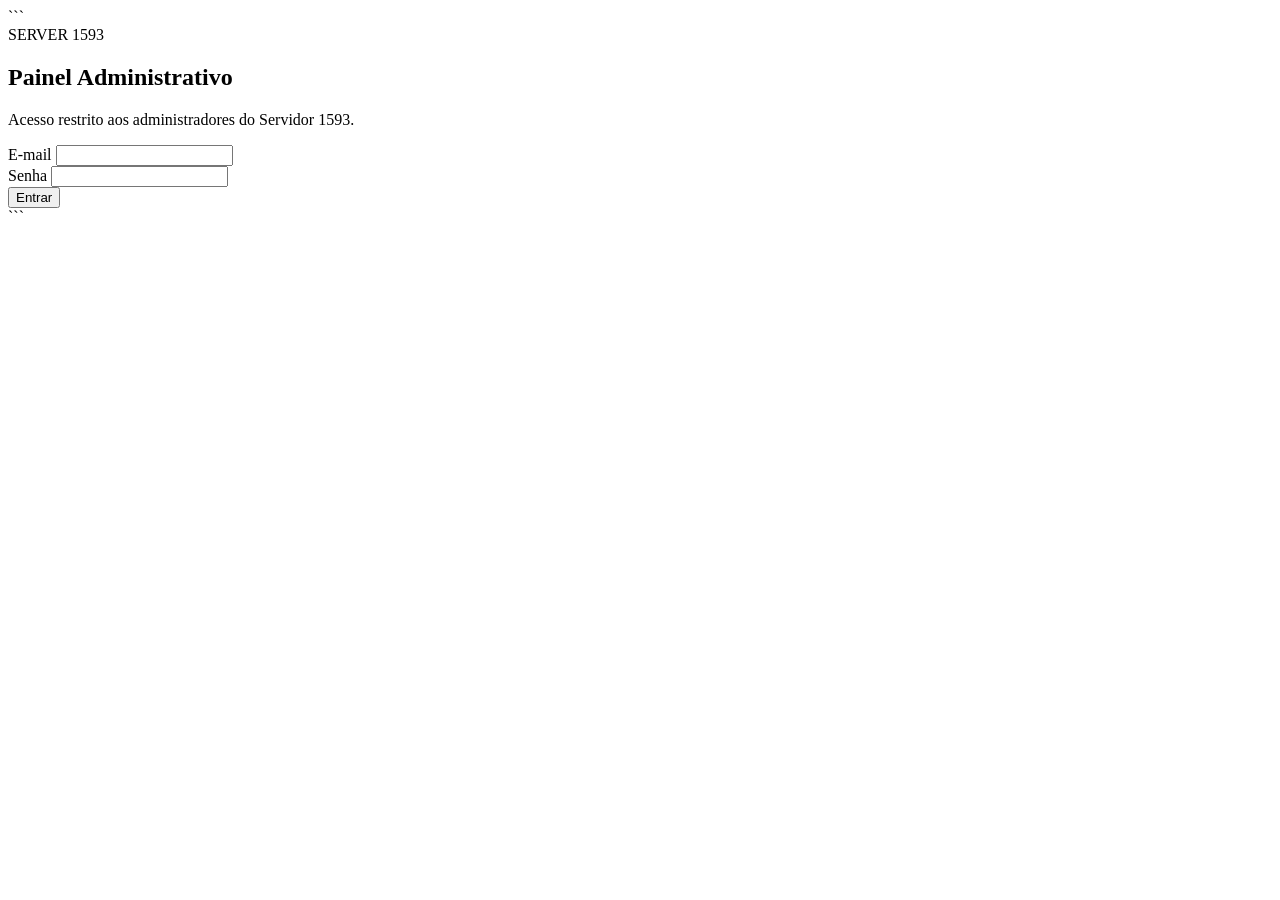
==== admin/index.html @ d6109653 "Create index.html" ====
<!DOCTYPE html>

<html lang="pt-BR">
<head>
  <meta charset="UTF-8">
  <meta name="viewport" content="width=device-width, initial-scale=1.0">

<meta
name="description"
content="Server 1593 - Administrative Panel"

>

  <title>Server 1593 · Admin</title>

  <link rel="stylesheet" href="admin.css">
</head>

<body>

  <main class="admin-page">

```
<!-- LOGIN -->
<section id="login-section" class="panel-section">

  <div class="login-card">

    <div class="login-header">
      <div class="eyebrow">
        SERVER 1593
      </div>

      <h1>
        Painel Administrativo
      </h1>

      <p>
        Acesso restrito aos administradores do Servidor 1593.
      </p>
    </div>

    <form id="login-form">

      <div class="field">

        <label for="admin-email">
          E-mail
        </label>

        <input
          type="email"
          id="admin-email"
          autocomplete="email"
          required
        >

      </div>

      <div class="field">

        <label for="admin-password">
          Senha
        </label>

        <input
          type="password"
          id="admin-password"
          autocomplete="current-password"
          required
        >

      </div>

      <button
        type="submit"
        class="primary-button"
      >
        Entrar
      </button>

      <div
        id="login-message"
        class="message"
        aria-live="polite"
      ></div>

    </form>

  </div>

</section>


<!-- DASHBOARD -->
<section
  id="dashboard-section"
  class="panel-section"
  hidden
>

  <header class="dashboard-header">

    <div>

      <div class="eyebrow">
        SERVER 1593 · ADMIN
      </div>

      <h1>
        Candidaturas
      </h1>

      <p id="admin-user-email"></p>

    </div>

    <button
      type="button"
      id="logout-button"
      class="secondary-button"
    >
      Sair
    </button>

  </header>


  <!-- ESTATÍSTICAS -->

  <section class="stats-grid">

    <article class="stat-card">

      <span class="stat-label">
        Total
      </span>

      <strong id="stat-total">
        0
      </strong>

    </article>


    <article class="stat-card">

      <span class="stat-label">
        Pendentes
      </span>

      <strong id="stat-pending">
        0
      </strong>

    </article>


    <article class="stat-card">

      <span class="stat-label">
        Em análise
      </span>

      <strong id="stat-reviewing">
        0
      </strong>

    </article>


    <article class="stat-card">

      <span class="stat-label">
        Aprovadas
      </span>

      <strong id="stat-approved">
        0
      </strong>

    </article>


    <article class="stat-card">

      <span class="stat-label">
        Rejeitadas
      </span>

      <strong id="stat-rejected">
        0
      </strong>

    </article>


    <article class="stat-card">

      <span class="stat-label">
        Transferidas
      </span>

      <strong id="stat-transferred">
        0
      </strong>

    </article>

  </section>


  <!-- FILTROS -->

  <section class="filters-card">

    <div class="filter-field">

      <label for="search-input">
        Pesquisar
      </label>

      <input
        type="search"
        id="search-input"
        placeholder="Nickname, código ou Discord"
      >

    </div>


    <div class="filter-field">

      <label for="status-filter">
        Status
      </label>

      <select id="status-filter">

        <option value="all">
          Todos
        </option>

        <option value="pending">
          Pendente
        </option>

        <option value="reviewing">
          Em análise
        </option>

        <option value="approved">
          Aprovado
        </option>

        <option value="rejected">
          Rejeitado
        </option>

        <option value="transferred">
          Transferido
        </option>

        <option value="cancelled">
          Cancelado
        </option>

      </select>

    </div>


    <button
      type="button"
      id="refresh-button"
      class="secondary-button"
    >
      Atualizar
    </button>

  </section>


  <!-- LISTA -->

  <section class="applications-card">

    <div class="section-header">

      <div>

        <div class="eyebrow">
          APPLICATIONS
        </div>

        <h2>
          Inscrições recebidas
        </h2>

      </div>

      <span id="applications-count">
        0 inscrições
      </span>

    </div>


    <div
      id="applications-message"
      class="message"
      aria-live="polite"
    ></div>


    <div class="table-wrapper">

      <table>

        <thead>

          <tr>

            <th>
              Código
            </th>

            <th>
              Nickname
            </th>

            <th>
              Servidor
            </th>

            <th>
              Power
            </th>

            <th>
              Aliança
            </th>

            <th>
              Status
            </th>

            <th>
              Data
            </th>

            <th>
              Ação
            </th>

          </tr>

        </thead>

        <tbody id="applications-table-body">

        </tbody>

      </table>

    </div>

  </section>


  <!-- DETALHES -->

  <section
    id="application-details"
    class="details-card"
    hidden
  >

    <div class="section-header">

      <div>

        <div class="eyebrow">
          APPLICATION DETAILS
        </div>

        <h2 id="details-title">
          Detalhes da candidatura
        </h2>

      </div>

      <button
        type="button"
        id="close-details-button"
        class="secondary-button"
      >
        Fechar
      </button>

    </div>


    <div
      id="details-content"
      class="details-content"
    >

    </div>


    <div class="admin-actions">

      <div class="field">

        <label for="details-status">
          Status da candidatura
        </label>

        <select id="details-status">

          <option value="pending">
            Pendente
          </option>

          <option value="reviewing">
            Em análise
          </option>

          <option value="approved">
            Aprovado
          </option>

          <option value="rejected">
            Rejeitado
          </option>

          <option value="transferred">
            Transferido
          </option>

          <option value="cancelled">
            Cancelado
          </option>

        </select>

      </div>


      <div class="field">

        <label for="admin-notes">
          Observações administrativas
        </label>

        <textarea
          id="admin-notes"
          rows="5"
          placeholder="Adicione observações internas sobre esta candidatura..."
        ></textarea>

      </div>


      <button
        type="button"
        id="save-application-button"
        class="primary-button"
      >
        Salvar alterações
      </button>


      <div
        id="save-message"
        class="message"
        aria-live="polite"
      ></div>

    </div>

  </section>

</section>
```

  </main>

  <script src="admin.js"></script>

</body>
</html>
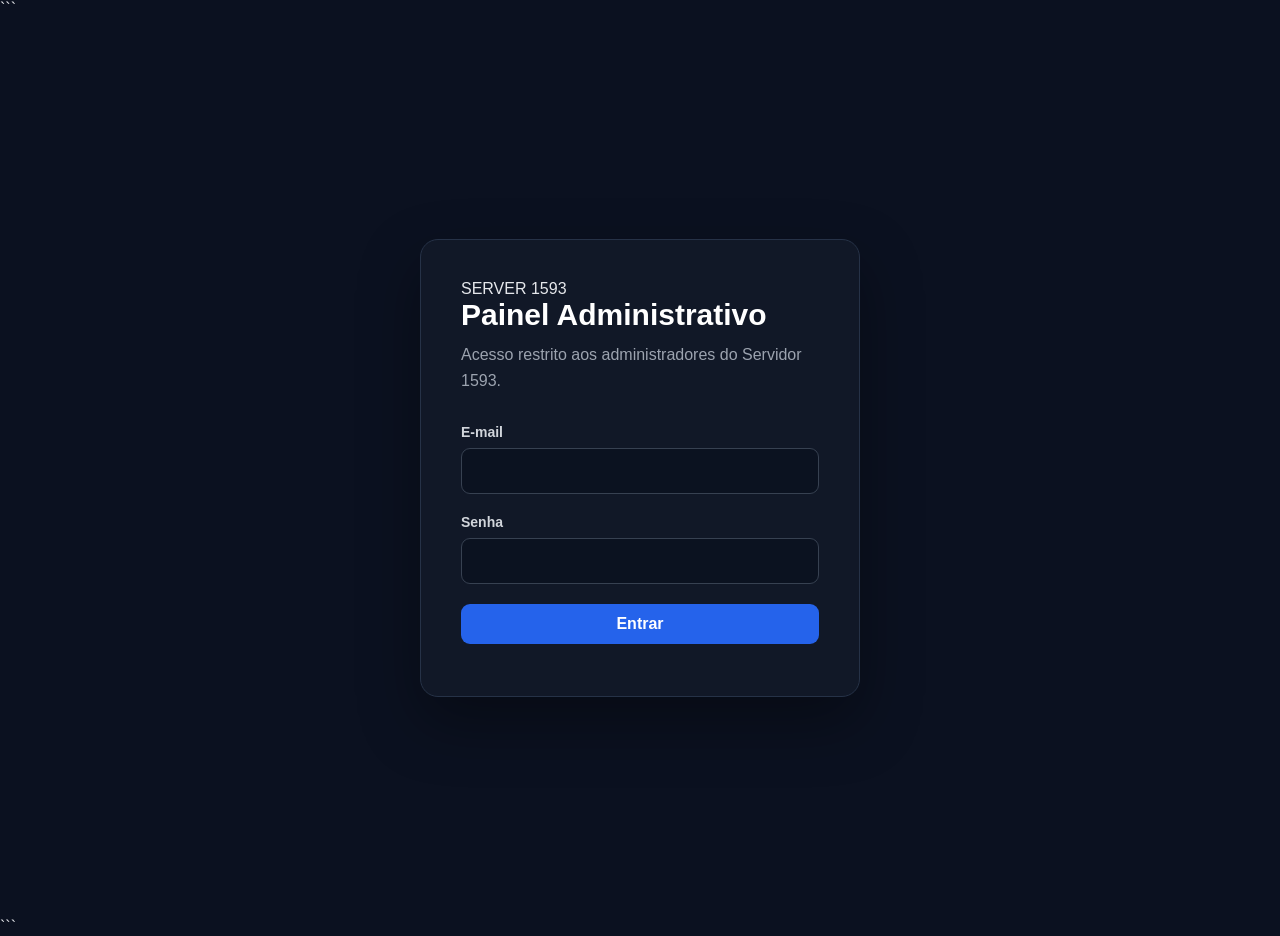
==== commit fa5b6d8c: "Update index.html" ====
--- a/admin/index.html
+++ b/admin/index.html
@@ -124,7 +124,35 @@
     </button>
 
   </header>
-
+<!-- CONTROLE DE INSCRIÇÕES -->
+<section class="registration-control" aria-labelledby="registration-title">
+  <div class="registration-info">
+    <div class="eyebrow">CONFIGURAÇÕES DO SERVIDOR</div>
+    <h2 id="registration-title">Controle de inscrições</h2>
+
+    <p id="registration-description">
+      Verificando o status das inscrições...
+    </p>
+
+    <div id="registration-status" class="registration-status" aria-live="polite">
+      <span class="registration-indicator"></span>
+      <strong id="registration-status-text">Carregando...</strong>
+    </div>
+  </div>
+
+  <div class="registration-actions">
+    <button
+      type="button"
+      id="toggle-registrations-button"
+      class="primary-button"
+      disabled
+    >
+      Carregando...
+    </button>
+
+    <p id="registration-message" class="message" aria-live="polite"></p>
+  </div>
+</section>
 
   <!-- ESTATÍSTICAS -->
 
--- a/admin/admin.css
+++ b/admin/admin.css
@@ -0,0 +1,703 @@
+
+/* ======================================================
+   RESET
+====================================================== */
+
+* {
+    box-sizing: border-box;
+}
+
+html {
+    scroll-behavior: smooth;
+}
+
+body {
+    margin: 0;
+    min-height: 100vh;
+    font-family: Arial, Helvetica, sans-serif;
+    background: #0b1120;
+    color: #e5e7eb;
+}
+
+button,
+input,
+select,
+textarea {
+    font: inherit;
+}
+
+/* ======================================================
+   CONTAINER
+====================================================== */
+
+.admin-container {
+    width: 100%;
+    max-width: 1500px;
+    margin: 0 auto;
+    padding: 28px;
+}
+
+/* ======================================================
+   LOGIN
+====================================================== */
+
+#login-section {
+    min-height: 100vh;
+    display: flex;
+    align-items: center;
+    justify-content: center;
+    padding: 30px;
+}
+
+.login-card {
+    width: 100%;
+    max-width: 440px;
+    padding: 40px;
+    background: #111827;
+    border: 1px solid #263247;
+    border-radius: 18px;
+    box-shadow: 0 25px 60px rgba(0, 0, 0, 0.35);
+}
+
+.login-card h1 {
+    margin: 0 0 10px;
+    font-size: 30px;
+    color: #ffffff;
+}
+
+.login-card p {
+    margin: 0 0 30px;
+    color: #9ca3af;
+    line-height: 1.6;
+}
+
+.login-card label {
+    display: block;
+    margin-bottom: 8px;
+    font-size: 14px;
+    font-weight: 600;
+    color: #d1d5db;
+}
+
+.login-card input {
+    width: 100%;
+    margin-bottom: 20px;
+    padding: 13px 14px;
+    border: 1px solid #374151;
+    border-radius: 9px;
+    outline: none;
+    background: #0b1220;
+    color: #ffffff;
+    transition: border-color 0.2s, box-shadow 0.2s;
+}
+
+.login-card input:focus {
+    border-color: #3b82f6;
+    box-shadow: 0 0 0 3px rgba(59, 130, 246, 0.15);
+}
+
+.login-card button {
+    width: 100%;
+}
+
+/* ======================================================
+   BOTÕES
+====================================================== */
+
+button {
+    border: 0;
+    border-radius: 9px;
+    padding: 11px 17px;
+    cursor: pointer;
+    font-weight: 700;
+    transition:
+        transform 0.15s,
+        opacity 0.15s,
+        background 0.15s;
+}
+
+button:hover {
+    transform: translateY(-1px);
+}
+
+button:active {
+    transform: translateY(0);
+}
+
+.primary-button {
+    background: #2563eb;
+    color: #ffffff;
+}
+
+.primary-button:hover {
+    background: #1d4ed8;
+}
+
+.secondary-button {
+    background: #1f2937;
+    color: #e5e7eb;
+    border: 1px solid #374151;
+}
+
+.secondary-button:hover {
+    background: #273449;
+}
+
+.danger-button {
+    background: #7f1d1d;
+    color: #ffffff;
+}
+
+.danger-button:hover {
+    background: #991b1b;
+}
+
+.view-button {
+    padding: 8px 13px;
+    background: #1d4ed8;
+    color: #ffffff;
+    font-size: 13px;
+}
+
+.view-button:hover {
+    background: #2563eb;
+}
+
+/* ======================================================
+   DASHBOARD HEADER
+====================================================== */
+
+.dashboard-header {
+    display: flex;
+    align-items: center;
+    justify-content: space-between;
+    gap: 20px;
+    margin-bottom: 30px;
+    padding: 24px 28px;
+    background: #111827;
+    border: 1px solid #263247;
+    border-radius: 16px;
+}
+
+.dashboard-header h1 {
+    margin: 0 0 7px;
+    color: #ffffff;
+    font-size: 28px;
+}
+
+.dashboard-header p {
+    margin: 0;
+    color: #9ca3af;
+}
+
+.admin-user {
+    display: flex;
+    align-items: center;
+    gap: 14px;
+}
+
+.admin-user-email {
+    color: #cbd5e1;
+    font-size: 14px;
+}
+
+/* ======================================================
+   ESTATÍSTICAS
+====================================================== */
+
+.stats-grid {
+    display: grid;
+    grid-template-columns: repeat(6, minmax(0, 1fr));
+    gap: 14px;
+    margin-bottom: 25px;
+}
+
+.stat-card {
+    padding: 20px;
+    background: #111827;
+    border: 1px solid #263247;
+    border-radius: 14px;
+}
+
+.stat-card-label {
+    margin-bottom: 10px;
+    color: #9ca3af;
+    font-size: 13px;
+    font-weight: 600;
+    text-transform: uppercase;
+    letter-spacing: 0.04em;
+}
+
+.stat-card-value {
+    color: #ffffff;
+    font-size: 30px;
+    font-weight: 800;
+}
+
+/* ======================================================
+   FILTROS
+====================================================== */
+
+.filters-card {
+    display: flex;
+    align-items: end;
+    gap: 14px;
+    margin-bottom: 20px;
+    padding: 20px;
+    background: #111827;
+    border: 1px solid #263247;
+    border-radius: 14px;
+}
+
+.filter-group {
+    flex: 1;
+}
+
+.filter-group label {
+    display: block;
+    margin-bottom: 7px;
+    color: #9ca3af;
+    font-size: 13px;
+    font-weight: 600;
+}
+
+.filter-group input,
+.filter-group select {
+    width: 100%;
+    padding: 11px 12px;
+    background: #0b1220;
+    color: #ffffff;
+    border: 1px solid #374151;
+    border-radius: 8px;
+    outline: none;
+}
+
+.filter-group input:focus,
+.filter-group select:focus {
+    border-color: #3b82f6;
+}
+
+.filters-actions {
+    display: flex;
+    gap: 10px;
+}
+
+/* ======================================================
+   TABELA
+====================================================== */
+
+.applications-card {
+    overflow: hidden;
+    background: #111827;
+    border: 1px solid #263247;
+    border-radius: 16px;
+}
+
+.applications-card-header {
+    display: flex;
+    align-items: center;
+    justify-content: space-between;
+    gap: 15px;
+    padding: 20px 22px;
+    border-bottom: 1px solid #263247;
+}
+
+.applications-card-header h2 {
+    margin: 0;
+    color: #ffffff;
+    font-size: 20px;
+}
+
+.applications-count {
+    color: #9ca3af;
+    font-size: 14px;
+}
+
+.table-wrapper {
+    width: 100%;
+    overflow-x: auto;
+}
+
+table {
+    width: 100%;
+    border-collapse: collapse;
+    min-width: 900px;
+}
+
+thead {
+    background: #0b1220;
+}
+
+th {
+    padding: 14px 16px;
+    color: #9ca3af;
+    font-size: 12px;
+    font-weight: 700;
+    text-align: left;
+    text-transform: uppercase;
+    letter-spacing: 0.04em;
+    white-space: nowrap;
+}
+
+td {
+    padding: 15px 16px;
+    border-top: 1px solid #1f2937;
+    color: #dbe3ef;
+    font-size: 14px;
+    vertical-align: middle;
+}
+
+tbody tr {
+    transition: background 0.15s;
+}
+
+tbody tr:hover {
+    background: #172033;
+}
+
+/* ======================================================
+   STATUS
+====================================================== */
+
+.status-badge {
+    display: inline-flex;
+    align-items: center;
+    justify-content: center;
+    min-width: 90px;
+    padding: 5px 10px;
+    border-radius: 999px;
+    font-size: 12px;
+    font-weight: 700;
+}
+
+.status-pending {
+    background: rgba(245, 158, 11, 0.15);
+    color: #fbbf24;
+}
+
+.status-reviewing {
+    background: rgba(59, 130, 246, 0.15);
+    color: #60a5fa;
+}
+
+.status-approved {
+    background: rgba(34, 197, 94, 0.15);
+    color: #4ade80;
+}
+
+.status-rejected {
+    background: rgba(239, 68, 68, 0.15);
+    color: #f87171;
+}
+
+.status-transferred {
+    background: rgba(168, 85, 247, 0.15);
+    color: #c084fc;
+}
+
+.status-cancelled {
+    background: rgba(107, 114, 128, 0.15);
+    color: #9ca3af;
+}
+
+/* ======================================================
+   DETALHES
+====================================================== */
+
+#application-details {
+    margin-top: 25px;
+    padding: 26px;
+    background: #111827;
+    border: 1px solid #263247;
+    border-radius: 16px;
+}
+
+#application-details[hidden] {
+    display: none;
+}
+
+.details-header {
+    display: flex;
+    align-items: center;
+    justify-content: space-between;
+    gap: 20px;
+    margin-bottom: 25px;
+    padding-bottom: 20px;
+    border-bottom: 1px solid #263247;
+}
+
+.details-header h2 {
+    margin: 0;
+    color: #ffffff;
+    font-size: 24px;
+}
+
+.details-grid {
+    display: grid;
+    grid-template-columns: repeat(2, minmax(0, 1fr));
+    gap: 12px;
+}
+
+.detail-item {
+    padding: 15px;
+    background: #0b1220;
+    border: 1px solid #1f2937;
+    border-radius: 10px;
+}
+
+.detail-label {
+    display: block;
+    margin-bottom: 7px;
+    color: #6b7280;
+    font-size: 12px;
+    font-weight: 700;
+    text-transform: uppercase;
+    letter-spacing: 0.04em;
+}
+
+.detail-value {
+    color: #e5e7eb;
+    line-height: 1.5;
+    white-space: pre-wrap;
+    word-break: break-word;
+}
+
+/* ======================================================
+   CONTROLES DE ANÁLISE
+====================================================== */
+
+.analysis-controls {
+    display: grid;
+    grid-template-columns: 260px 1fr;
+    gap: 18px;
+    margin-top: 25px;
+}
+
+.analysis-field {
+    display: flex;
+    flex-direction: column;
+}
+
+.analysis-field label {
+    margin-bottom: 8px;
+    color: #9ca3af;
+    font-size: 13px;
+    font-weight: 700;
+}
+
+.analysis-field select,
+.analysis-field textarea {
+    width: 100%;
+    padding: 12px;
+    background: #0b1220;
+    color: #ffffff;
+    border: 1px solid #374151;
+    border-radius: 9px;
+    outline: none;
+}
+
+.analysis-field select:focus,
+.analysis-field textarea:focus {
+    border-color: #3b82f6;
+}
+
+.analysis-field textarea {
+    min-height: 130px;
+    resize: vertical;
+    line-height: 1.5;
+}
+
+.analysis-actions {
+    display: flex;
+    justify-content: flex-end;
+    align-items: center;
+    gap: 12px;
+    margin-top: 20px;
+}
+
+/* ======================================================
+   MENSAGENS
+====================================================== */
+
+.message {
+    margin-top: 12px;
+    color: #9ca3af;
+    font-size: 14px;
+}
+
+.message.success {
+    color: #4ade80;
+}
+
+.message.error {
+    color: #f87171;
+}
+
+/* ======================================================
+   HIDDEN
+====================================================== */
+
+[hidden] {
+    display: none !important;
+}
+
+/* ======================================================
+   RESPONSIVO
+====================================================== */
+
+@media (max-width: 1200px) {
+    .stats-grid {
+        grid-template-columns: repeat(3, minmax(0, 1fr));
+    }
+}
+
+@media (max-width: 800px) {
+    .admin-container {
+        padding: 16px;
+    }
+
+    .dashboard-header {
+        flex-direction: column;
+        align-items: flex-start;
+    }
+
+    .admin-user {
+        width: 100%;
+        justify-content: space-between;
+    }
+
+    .filters-card {
+        flex-direction: column;
+        align-items: stretch;
+    }
+
+    .filters-actions {
+        width: 100%;
+    }
+
+    .filters-actions button {
+        flex: 1;
+    }
+
+    .details-grid {
+        grid-template-columns: 1fr;
+    }
+
+    .analysis-controls {
+        grid-template-columns: 1fr;
+    }
+}
+
+@media (max-width: 600px) {
+    #login-section {
+        padding: 16px;
+    }
+
+    .login-card {
+        padding: 28px 22px;
+    }
+
+    .stats-grid {
+        grid-template-columns: repeat(2, minmax(0, 1fr));
+    }
+
+    .stat-card {
+        padding: 16px;
+    }
+
+    .stat-card-value {
+        font-size: 24px;
+    }
+
+    .applications-card-header {
+        align-items: flex-start;
+        flex-direction: column;
+    }
+
+    #application-details {
+        padding: 18px;
+    }
+
+    .details-header {
+        align-items: flex-start;
+        flex-direction: column;
+    }
+}
+
+/* Status da candidatura */
+#details-status {
+    display: block;
+    width: 100%;
+    min-height: 46px;
+    margin-top: 8px;
+    padding: 12px 14px;
+
+    color: #f1f5f9;
+    background-color: #111827;
+
+    border: 1px solid #374151;
+    border-radius: 8px;
+
+    font-size: 14px;
+    font-family: inherit;
+
+    cursor: pointer;
+    outline: none;
+
+    transition: border-color 0.2s ease, box-shadow 0.2s ease;
+}
+
+#details-status:focus {
+    border-color: #22c55e;
+    box-shadow: 0 0 0 3px rgba(34, 197, 94, 0.12);
+}
+
+#details-status option {
+    color: #f1f5f9;
+    background-color: #111827;
+}
+
+/* Observações administrativas */
+#admin-notes {
+    display: block;
+    width: 100%;
+    min-height: 130px;
+    margin-top: 8px;
+    padding: 14px;
+
+    color: #f1f5f9;
+    background-color: #111827;
+
+    border: 1px solid #374151;
+    border-radius: 8px;
+
+    font-size: 14px;
+    font-family: inherit;
+    line-height: 1.6;
+
+    resize: vertical;
+    outline: none;
+
+    transition: border-color 0.2s ease, box-shadow 0.2s ease;
+}
+
+#admin-notes::placeholder {
+    color: #9ca3af;
+    opacity: 0.8;
+}
+
+#admin-notes:focus {
+    border-color: #22c55e;
+    box-shadow: 0 0 0 3px rgba(34, 197, 94, 0.12);
+}
+
+/* Rótulos dos dois campos */
+label[for="details-status"],
+label[for="admin-notes"] {
+    display: block;
+    margin-top: 18px;
+
+    color: #e5e7eb;
+    font-size: 14px;
+    font-weight: 600;
+}
